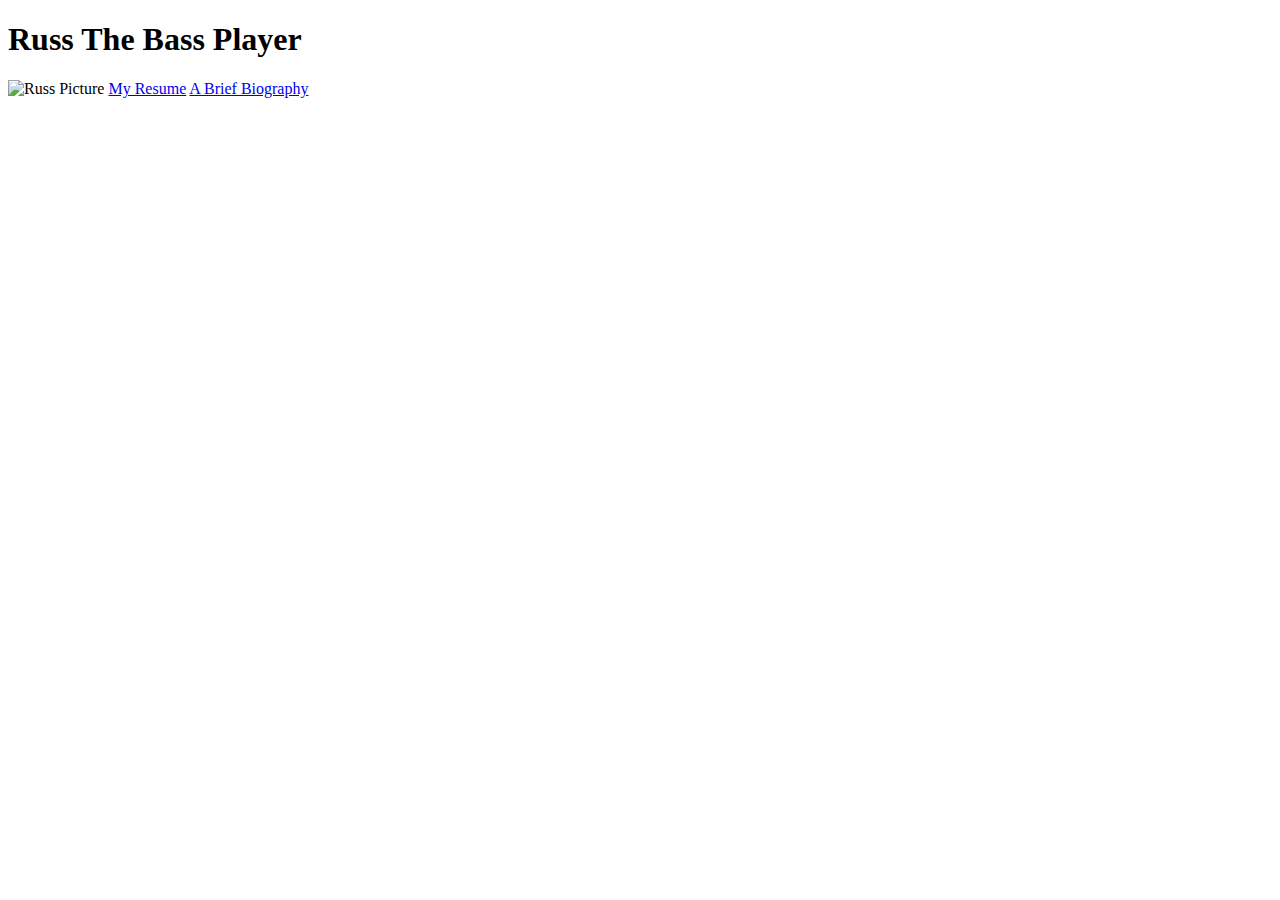
==== index.html @ e179596f "Updated picture and title in index.html" ====
<!doctype html>

<html>

<head>
<title>The Homepage of Russ</title>
<meta charset="utf-8"/>
</head>

<body>
<h1>Russ The Bass Player</h1>

<img src="russ-picture.jpg" alt="Russ Picture">

<a href="./resume.html">My Resume</a>

<a href="./bio.html">A Brief Biography</a>

</body>

</html>
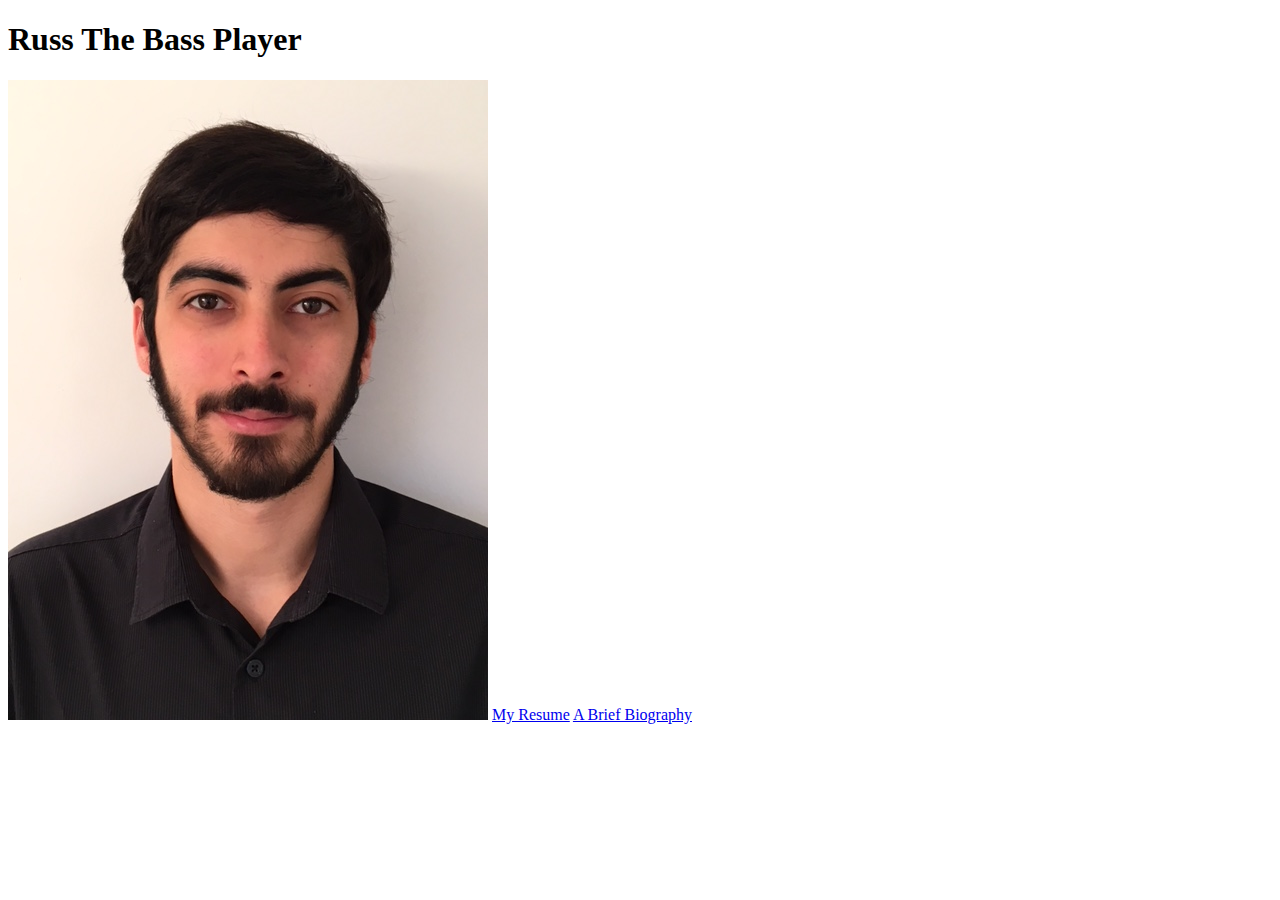
==== commit cfec0a69: "Updated picture name in resume.html" ====
--- a/index.html
+++ b/index.html
@@ -10,7 +10,7 @@
 <body>
 <h1>Russ The Bass Player</h1>
 
-<img src="russ-picture.jpg" alt="Russ Picture">
+<img src="russ-picture.JPG" alt="Russ Picture">
 
 <a href="./resume.html">My Resume</a>
 
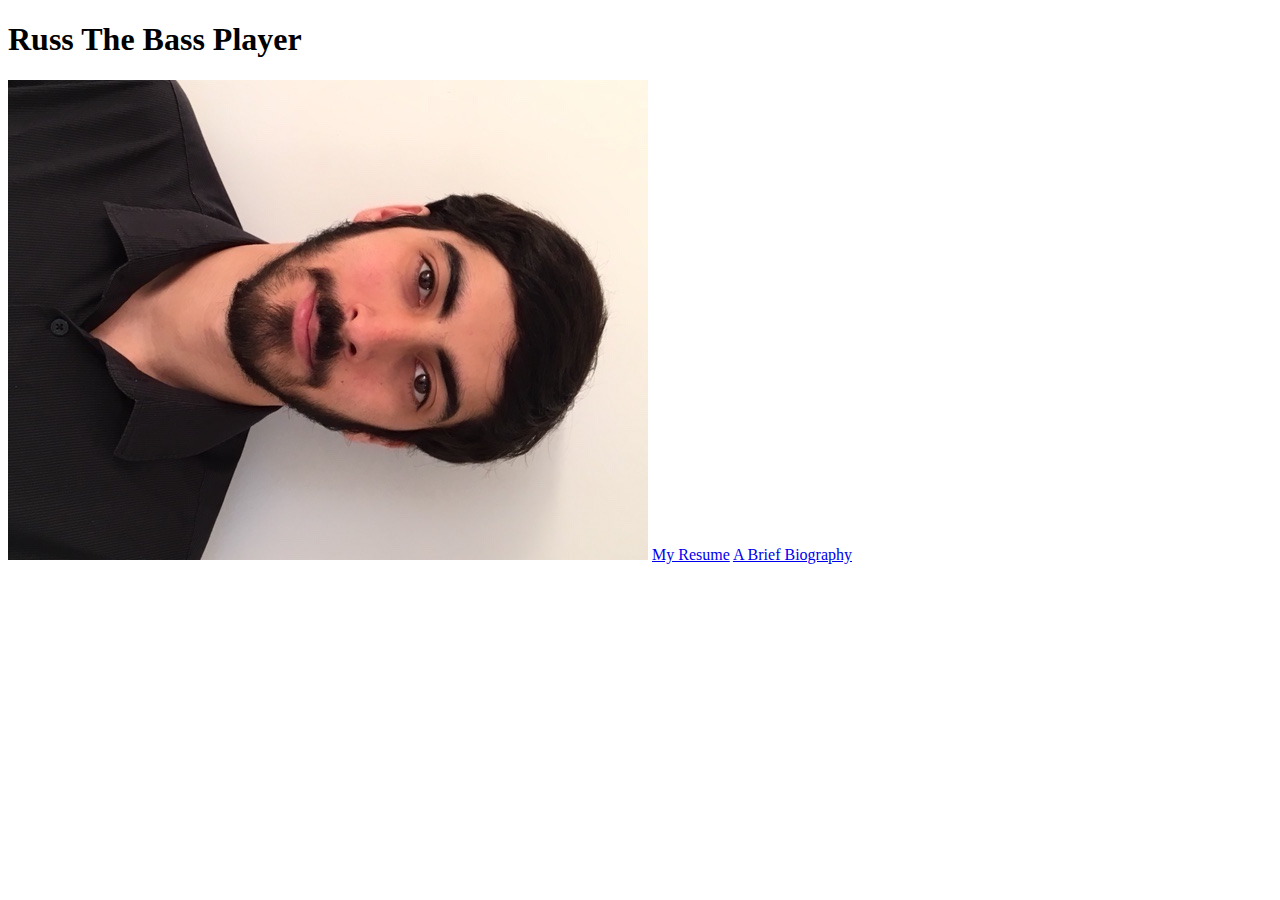
==== commit 2d807976: "Started portfolio.css and added rotation for russ-picture" ====
--- a/index.html
+++ b/index.html
@@ -10,7 +10,7 @@
 <body>
 <h1>Russ The Bass Player</h1>
 
-<img src="russ-picture.JPG" alt="Russ Picture">
+<img id="russ-picture" src="russ-picture.JPG" alt="Russ Picture">
 
 <a href="./resume.html">My Resume</a>
 
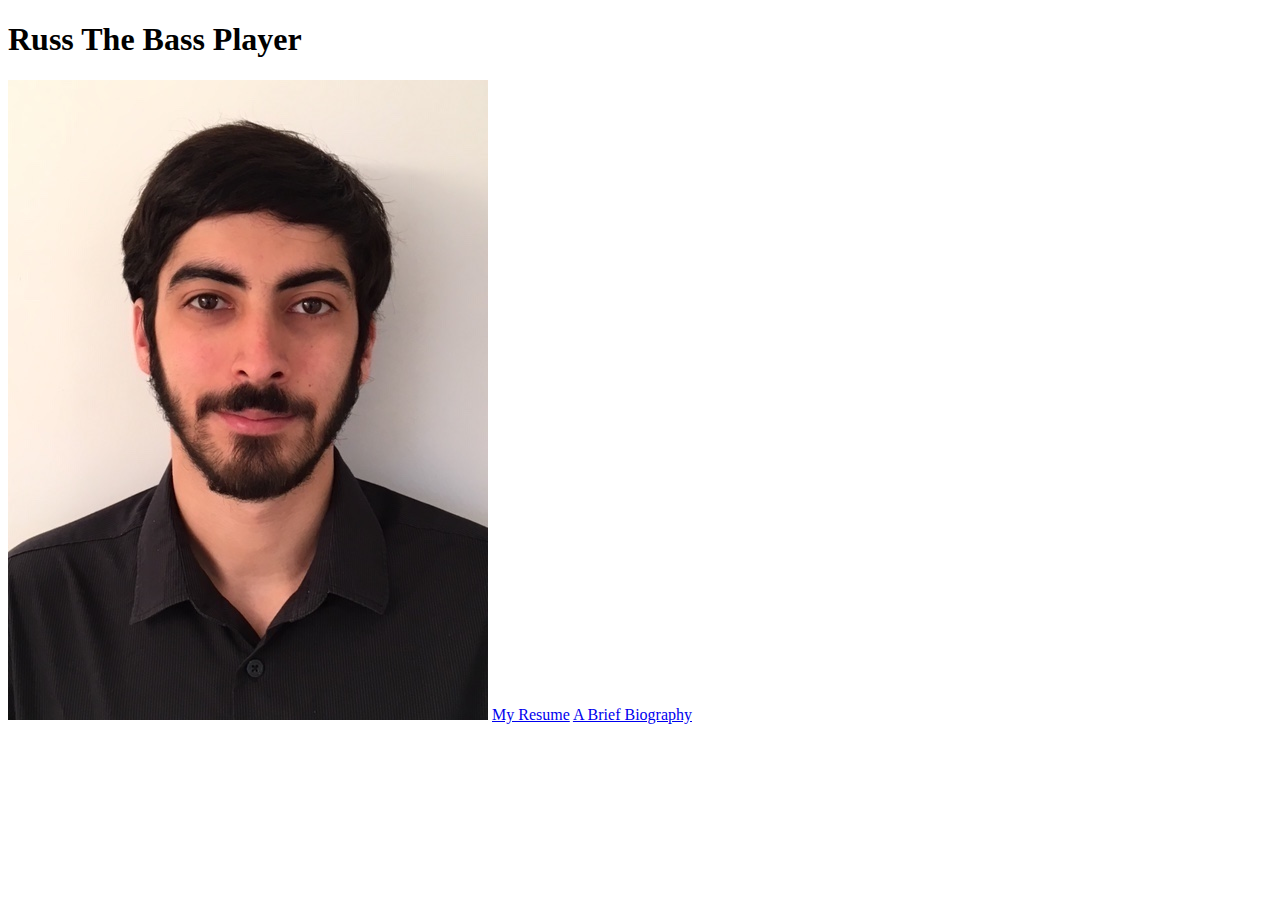
==== commit 567ec8ec: "Connected html to stylesheet, fixed picture rotation and size" ====
--- a/index.html
+++ b/index.html
@@ -3,6 +3,7 @@
 <html>
 
 <head>
+<link rel="stylesheet" href="portfolio.css">
 <title>The Homepage of Russ</title>
 <meta charset="utf-8"/>
 </head>
--- a/portfolio.css
+++ b/portfolio.css
@@ -0,0 +1,3 @@
+#russ-picture {
+     transform: rotate(0deg); 
+}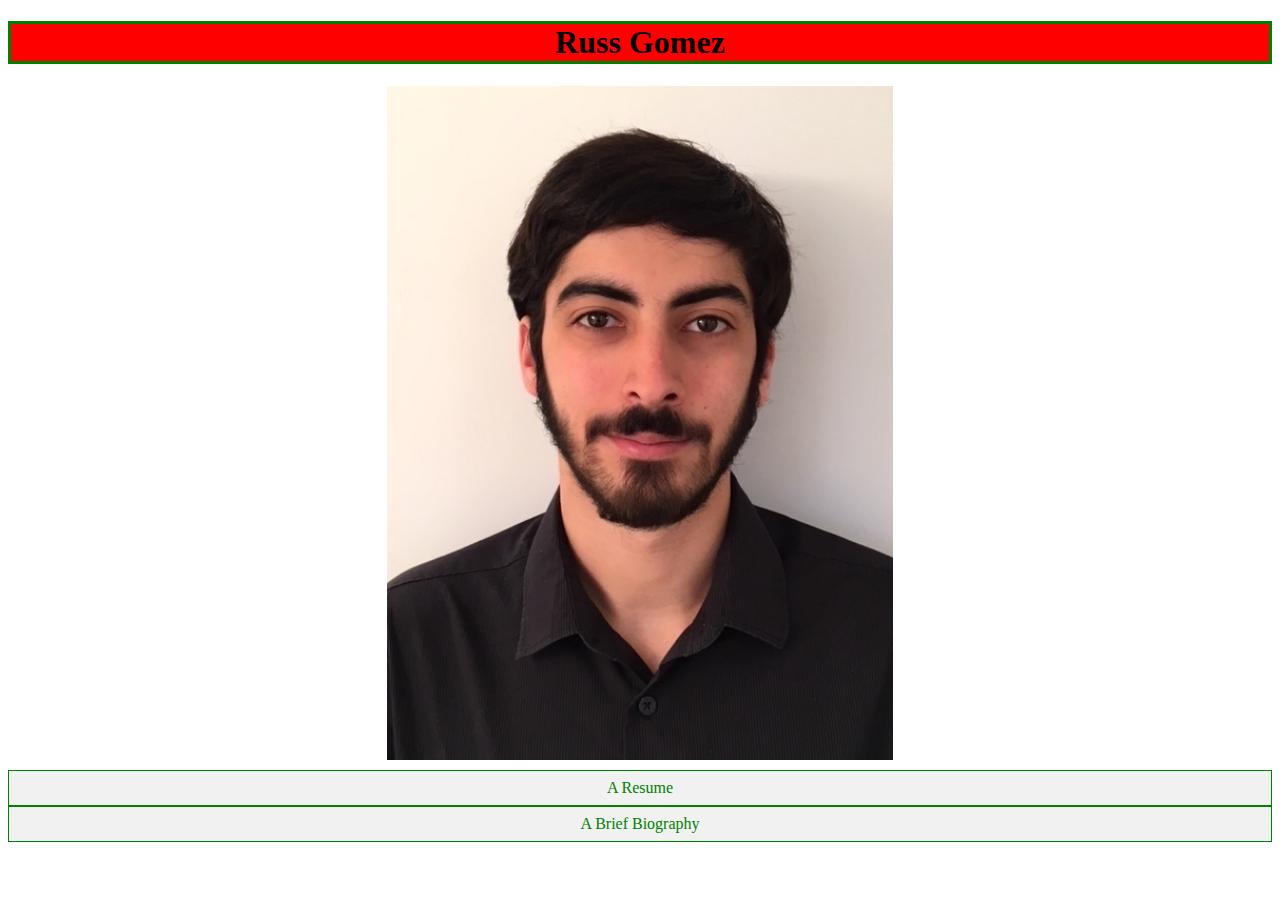
==== commit 556cd76a: "Updated index.html layout with nav bar and centered picture" ====
--- a/index.html
+++ b/index.html
@@ -9,13 +9,13 @@
 </head>
 
 <body>
-<h1>Russ The Bass Player</h1>
+<h1>Russ Gomez</h1>
 
-<img id="russ-picture" src="russ-picture.JPG" alt="Russ Picture">
-
-<a href="./resume.html">My Resume</a>
-
-<a href="./bio.html">A Brief Biography</a>
+<img class="center" id="russ-picture" src="russ-picture.JPG" alt="Russ Picture">
+<ul id="index-links">
+<li> <a href="./resume.html">A Resume</a> </li>
+<li> <a href="./bio.html">A Brief Biography</a> </li>
+</ul>
 
 </body>
 
--- a/portfolio.css
+++ b/portfolio.css
@@ -1,3 +1,77 @@
-#russ-picture {
-     transform: rotate(0deg); 
-}+#russ-picture { 
+     width: 40%;
+     height: 40%;
+     
+}
+
+.center {
+   display: block;
+   margin-left: auto;
+   margin-right: auto;
+}
+
+ul#index-links {
+  list-style-type: none;
+  margin: 0px;
+  padding: 0px;
+  padding-top: 10px;
+}
+
+ul#index-links li a {
+  color: green;
+  text-align: center;
+  display:block; #000;
+  padding: 8px 16px;
+  text-decoration: none;
+  background-color: #f1f1f1;
+  border: 1px solid green;
+}
+
+#index-links li{
+  text-align: center:
+}
+
+li a:hover {
+  background-color: #555;
+  color: white;
+}
+
+h1 {
+   border-style: solid;
+   border-color: green;
+   background-color: red;
+   text-align: center;
+}
+
+h2 {
+   border-style: solid;
+   border-color: green;
+   background-color: CornflowerBlue;
+   padding-left: 10px;
+}
+
+h3 {
+   border-style: solid;
+   border-color: green;
+   background-color: SandyBrown;
+   padding-left: 10px;
+}
+
+p {
+  color: DarkGreen;
+}
+
+ul li {
+  color: DarkGreen;
+}
+
+ul ul li {
+  color: RoyalBlue;
+}
+
+#bio-div, #background-div {
+  background-color: DarkSeaGreen;
+}
+
+
+
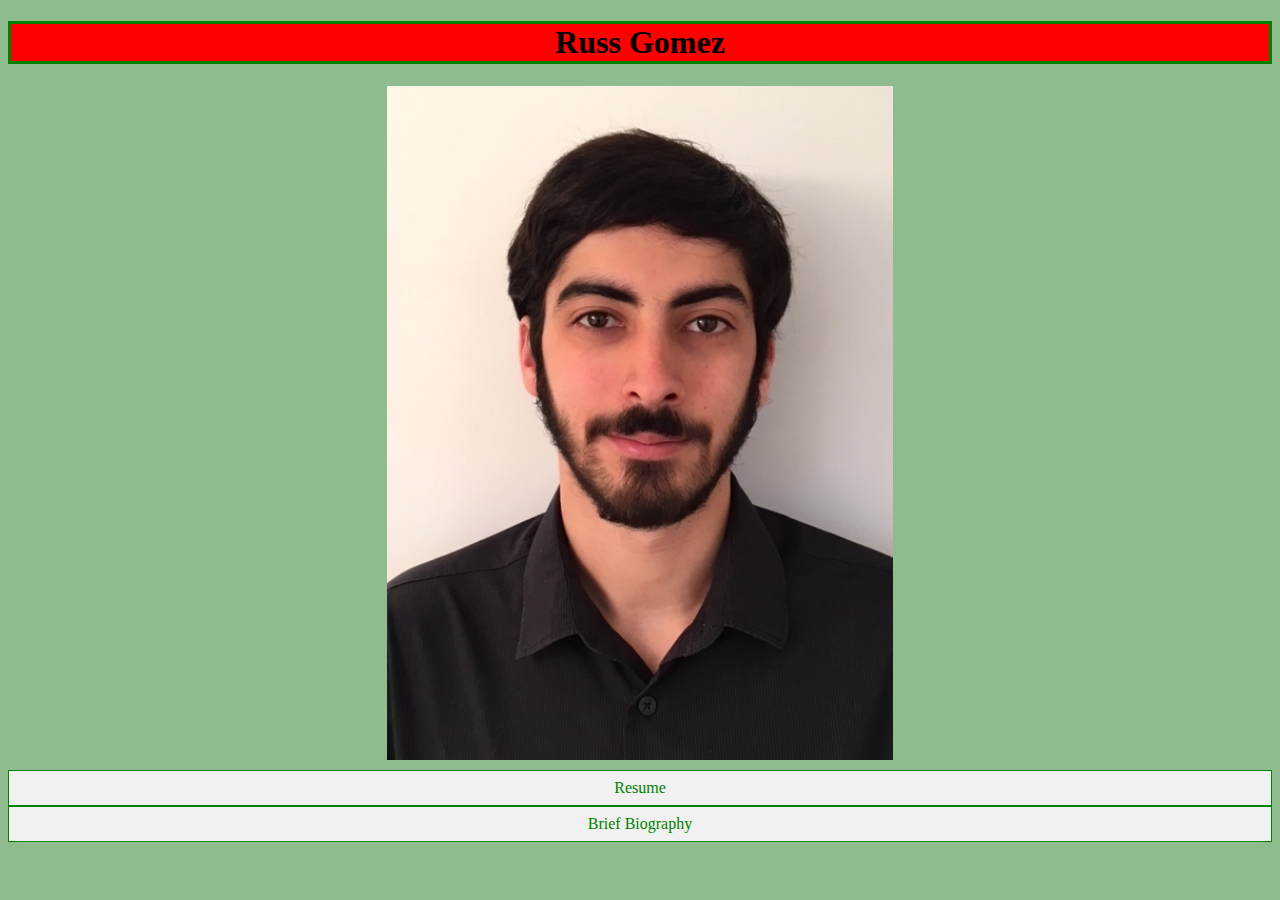
==== commit 68b17c94: "Fixed wording of links on index.html" ====
--- a/index.html
+++ b/index.html
@@ -13,8 +13,8 @@
 
 <img class="center" id="russ-picture" src="russ-picture.JPG" alt="Russ Picture">
 <ul id="index-links">
-<li> <a href="./resume.html">A Resume</a> </li>
-<li> <a href="./bio.html">A Brief Biography</a> </li>
+<li> <a href="./resume.html">Resume</a> </li>
+<li> <a href="./bio.html">Brief Biography</a> </li>
 </ul>
 
 </body>
--- a/portfolio.css
+++ b/portfolio.css
@@ -31,8 +31,8 @@
   text-align: center:
 }
 
-li a:hover {
-  background-color: #555;
+#index-links li a:hover {
+  background-color: green;
   color: white;
 }
 
@@ -69,9 +69,7 @@
   color: RoyalBlue;
 }
 
-#bio-div, #background-div {
+body {
   background-color: DarkSeaGreen;
 }
 
-
-
